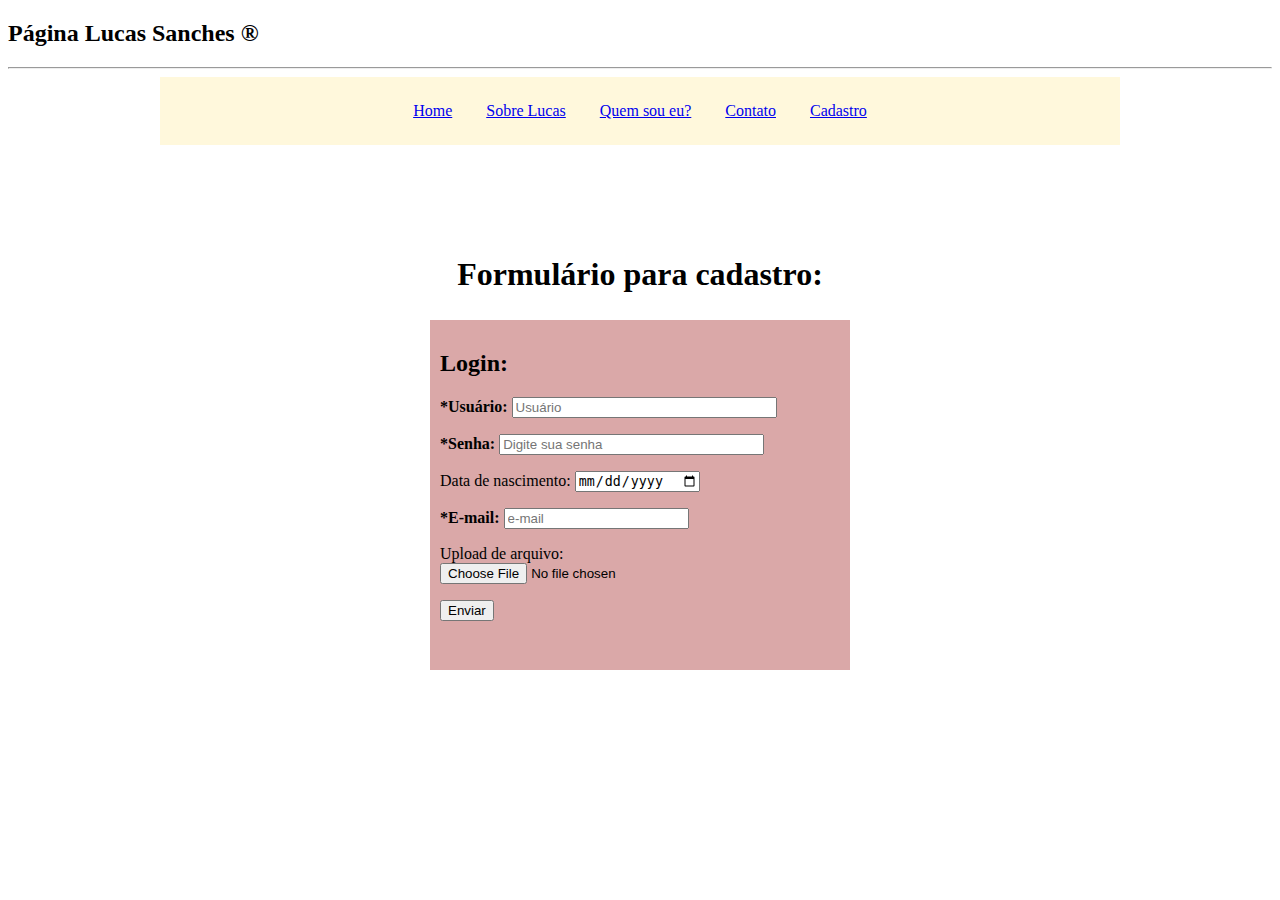
==== cadastro.html @ c6bea546 "submit" ====
<!DOCTYPE html>
<html lang="en">
<head>
    <meta charset="UTF-8">
    <meta name="viewport" content="width=device-width, initial-scale=1.0">
    <meta http-equiv="X-UA-Compatible" content="ie=edge">
    <link rel="stylesheet" type="text/css"  href="grafico.css" />
    <title>Cadastro - Lucas Sanches</title>
</head>
<script>
        function envio() {
        var r = confirm("Tem certeza que deseja enviar as informações e ser redirecionado para páginaa inicial?");
           if (r == true) {
               cadastro.submit();
            }
        }
</script>
<body>
    <h2>Página Lucas Sanches ®</h2>
    <hr>
    <nav>
        <ul class="menu">
            <li><a href="inicio.html">Home</a></li>
            <li><a href="#">Sobre Lucas</a></li>
            <li><a href="#">Quem sou eu?</a>
        <ul>
            <li><a href="#">Mercado de Trabalho</a></li>
            <li><a href="#">Formação academica</a></li>
            <li><a href="#">Vida Pessoal</a></li>                    
        </ul>
            </li>
            <li><a href="contato.html">Contato</a></li>
            <li><a href="cadastro.html">Cadastro</a></li>             
        </ul>
        </nav>
    </br></br></br></br></br>
    <center><h1>Formulário para cadastro:</h1></center>
    <div class="formcad">
        <form action="inicio.html" method="GET" name="cadastro" class="formcad">
            <h2>Login:</h2>
            <strong>*Usuário:</strong>
            <input type="text" maxlength="30" placeholder="Usuário"size="30" name="usuario"/></p>
            <strong>*Senha:</strong>
            <input type="password" maxlength="8" placeholder="Digite sua senha" size="30" name="senha"></p>
            Data de nascimento:
            <input type="date" name="data"></p>
            <strong>*E-mail:</strong>
            <input type="email" placeholder="e-mail" name="e-mail"/></p>
            Upload de arquivo:</br>
            <input type="file"/></p>
            <input type="submit" src="inicio.html" value="Enviar" onclick="envio();">
        </form>
    </div>
</body>
</html>
---- grafico.css ----
.menu{
  max-width: 960px;
  background: cornsilk;
  margin: 0 auto;
  text-align: center;
  padding: 15px 10px;
  box-sizing: border-box;
}
.menu li{
  display: inline-block;
  margin: 10px 15px;
  position: relative;
 }
.menu ul{
  display: none;
}
.menu li:hover ul{
  display: block;
  position: absolute;
  left: 0;
  width: 150px;
  text-align: left;
  padding: 0;
  background: white;
}
.menu li:hover ul li{
  display: block;
  margin: 10px 0;
}

.img {
  float: right;
  width: 30%;
  text-align: center;
  font-style: italic;
  font-size: smaller;
  text-indent: 0;
  border: thin silver solid;
}
.img.frontend {
  width: 20%;
  margin: 0.1em;
  padding: 0.1em;
}
.img.backend{
  width: 20%;
  margin: 3.5em;
  padding: 3.5em;
}

div.formcad{
  background-color: #daa8a8; 
  width: 400px; 
  height: 330px; 
  left: 50%; 
  margin: -130px 0 0 -210px; 
  padding:10px;
  position: absolute; 
  top: 50%; 
}

.h1{
  text-emphasis-color: white;
}

.imgfront{
  position: absolute;
  top: 50%; 
  left: 50%;
  transform: translate(7%, 40%);  
  position: relative;
}
.imgback{
  position: absolute;
  top: 50%; 
  left: 50%;
  transform: translate(-30%, -50%);  
  position: relative;
}
div.formcont{
  background-color: rgba(100, 111, 211, 0.533); 
  width: 480px; 
  height: 470px;
  left: 50%; 
  margin: -130px 0 0 -210px; 
  padding:10px;
  position: absolute; 
  top: 50%; 
}
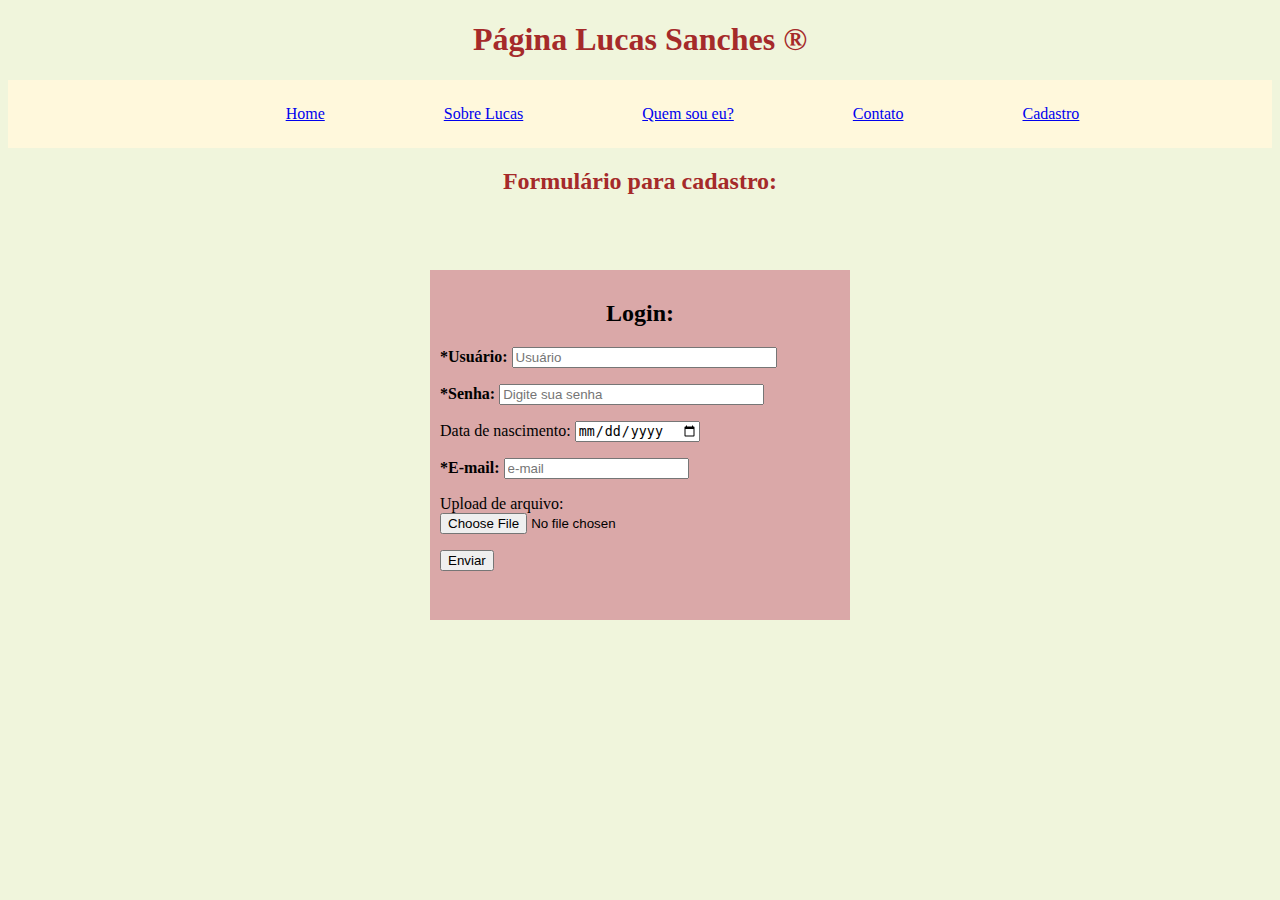
==== commit 9929a765: "add" ====
--- a/cadastro.html
+++ b/cadastro.html
@@ -16,12 +16,11 @@
         }
 </script>
 <body>
-    <h2>Página Lucas Sanches ®</h2>
-    <hr>
+    <h1>Página Lucas Sanches ®</h1>
     <nav>
         <ul class="menu">
             <li><a href="inicio.html">Home</a></li>
-            <li><a href="#">Sobre Lucas</a></li>
+            <li><a href="sobre.html">Sobre Lucas</a></li>
             <li><a href="#">Quem sou eu?</a>
         <ul>
             <li><a href="#">Mercado de Trabalho</a></li>
@@ -33,8 +32,9 @@
             <li><a href="cadastro.html">Cadastro</a></li>             
         </ul>
         </nav>
-    </br></br></br></br></br>
-    <center><h1>Formulário para cadastro:</h1></center>
+    <div class="h2id">
+        <h2>Formulário para cadastro:</h2>
+    </div>
     <div class="formcad">
         <form action="inicio.html" method="GET" name="cadastro" class="formcad">
             <h2>Login:</h2>
--- a/grafico.css
+++ b/grafico.css
@@ -1,5 +1,6 @@
-.menu{
-  max-width: 960px;
+
+
+  .menu{
   background: cornsilk;
   margin: 0 auto;
   text-align: center;
@@ -10,6 +11,7 @@
   display: inline-block;
   margin: 10px 15px;
   position: relative;
+  margin-left: 100px;
  }
 .menu ul{
   display: none;
@@ -37,44 +39,43 @@
   text-indent: 0;
   border: thin silver solid;
 }
-.img.frontend {
-  width: 20%;
-  margin: 0.1em;
-  padding: 0.1em;
-}
-.img.backend{
-  width: 20%;
-  margin: 3.5em;
-  padding: 3.5em;
-}
-
 div.formcad{
   background-color: #daa8a8; 
   width: 400px; 
   height: 330px; 
   left: 50%; 
-  margin: -130px 0 0 -210px; 
+  margin: -180px 0 0 -210px; 
   padding:10px;
   position: absolute; 
   top: 50%; 
 }
 
-.h1{
-  text-emphasis-color: white;
+h1{
+  color: brown;
+  text-align: center;
+}
+
+h2{
+  text-align: center;
+}
+
+.h2id{
+  color: brown;
 }
 
 .imgfront{
   position: absolute;
   top: 50%; 
   left: 50%;
-  transform: translate(7%, 40%);  
+  transform: translate(17%, 45%);  
   position: relative;
+  align-items: center;
 }
 .imgback{
   position: absolute;
   top: 50%; 
   left: 50%;
-  transform: translate(-30%, -50%);  
+  transform: translate(-40%, -50%);  
   position: relative;
 }
 div.formcont{
@@ -82,8 +83,11 @@
   width: 480px; 
   height: 470px;
   left: 50%; 
-  margin: -130px 0 0 -210px; 
+  margin: -180px 0 0 -250px; 
   padding:10px;
   position: absolute; 
   top: 50%; 
+}
+body{
+  background-color: #f0f5dc;
 }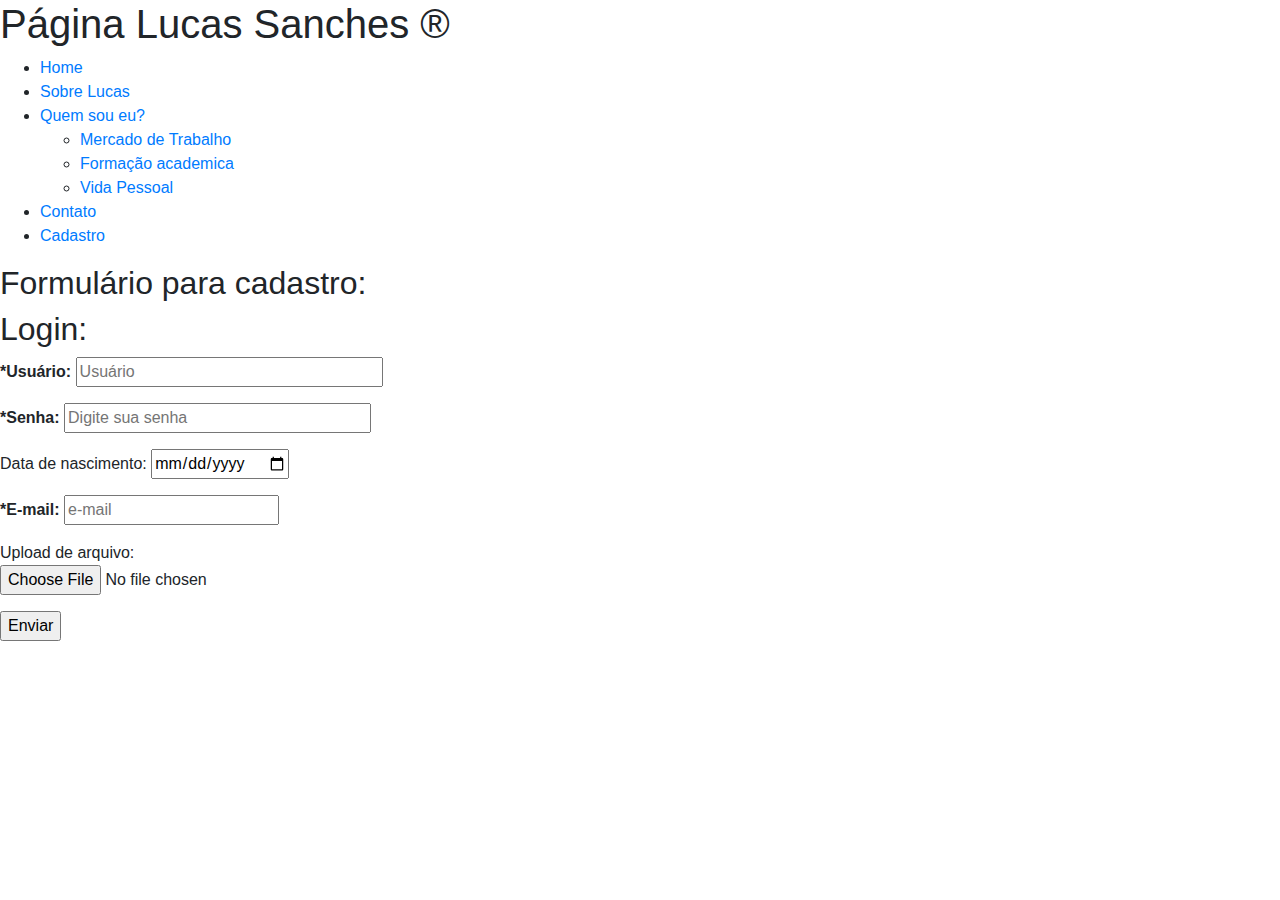
==== commit 6bdbb8f1: "css bootstrap" ====
--- a/cadastro.html
+++ b/cadastro.html
@@ -4,7 +4,7 @@
     <meta charset="UTF-8">
     <meta name="viewport" content="width=device-width, initial-scale=1.0">
     <meta http-equiv="X-UA-Compatible" content="ie=edge">
-    <link rel="stylesheet" type="text/css"  href="grafico.css" />
+    <link rel="stylesheet" href="https://stackpath.bootstrapcdn.com/bootstrap/4.3.1/css/bootstrap.min.css" integrity="sha384-ggOyR0iXCbMQv3Xipma34MD+dH/1fQ784/j6cY/iJTQUOhcWr7x9JvoRxT2MZw1T" crossorigin="anonymous">
     <title>Cadastro - Lucas Sanches</title>
 </head>
 <script>
@@ -19,7 +19,7 @@
     <h1>Página Lucas Sanches ®</h1>
     <nav>
         <ul class="menu">
-            <li><a href="inicio.html">Home</a></li>
+            <li><a href="index.html">Home</a></li>
             <li><a href="sobre.html">Sobre Lucas</a></li>
             <li><a href="#">Quem sou eu?</a>
         <ul>
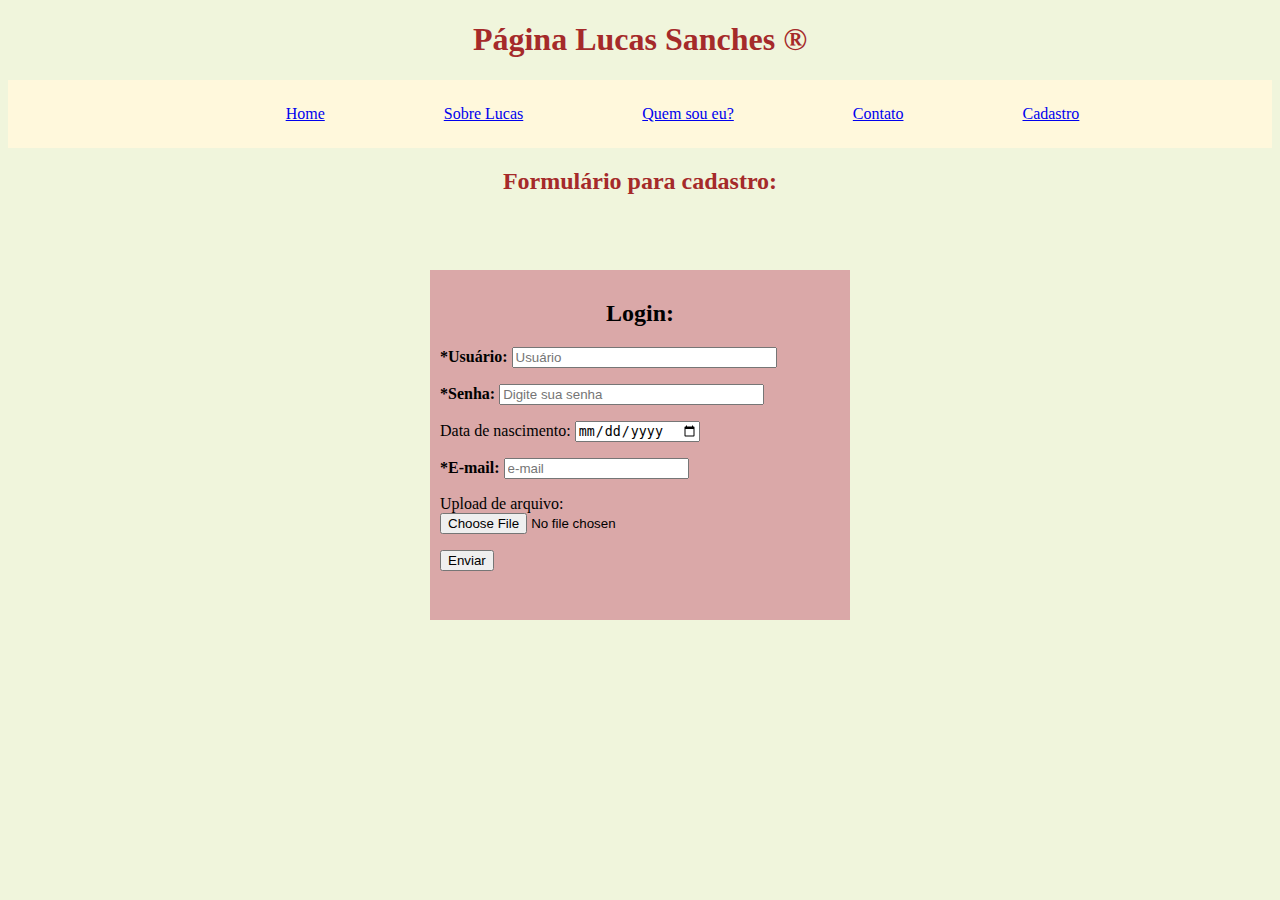
==== commit aeab0aae: "css" ====
--- a/cadastro.html
+++ b/cadastro.html
@@ -4,7 +4,7 @@
     <meta charset="UTF-8">
     <meta name="viewport" content="width=device-width, initial-scale=1.0">
     <meta http-equiv="X-UA-Compatible" content="ie=edge">
-    <link rel="stylesheet" href="https://stackpath.bootstrapcdn.com/bootstrap/4.3.1/css/bootstrap.min.css" integrity="sha384-ggOyR0iXCbMQv3Xipma34MD+dH/1fQ784/j6cY/iJTQUOhcWr7x9JvoRxT2MZw1T" crossorigin="anonymous">
+    <link rel="stylesheet" type="text/css"  href="grafico.css" />
     <title>Cadastro - Lucas Sanches</title>
 </head>
 <script>
--- a/grafico.css
+++ b/grafico.css
@@ -0,0 +1,101 @@
+
+
+  .menu{
+  background: cornsilk;
+  margin: 0 auto;
+  text-align: center;
+  padding: 15px 10px;
+  box-sizing: border-box;
+}
+.menu li{
+  display: inline-block;
+  margin: 10px 15px;
+  position: relative;
+  margin-left: 100px;
+ }
+.menu ul{
+  display: none;
+}
+.menu li:hover ul{
+  display: block;
+  position: absolute;
+  left: 0;
+  width: 150px;
+  text-align: left;
+  padding: 0;
+  background: cornsilk;
+}
+.menu li:hover ul li{
+  display: block;
+  margin: 10px 0;
+}
+
+.img {
+  float: right;
+  width: 30%;
+  text-align: center;
+  font-style: italic;
+  font-size: smaller;
+  text-indent: 0;
+  border: thin silver solid;
+}
+div.formcad{
+  background-color: #daa8a8; 
+  width: 400px; 
+  height: 330px; 
+  left: 50%; 
+  margin: -180px 0 0 -210px; 
+  padding:10px;
+  position: absolute; 
+  top: 50%; 
+}
+
+h1{
+  color: brown;
+  text-align: center;
+}
+
+h2{
+  text-align: center;
+}
+
+.h2id{
+  color: brown;
+}
+
+.imgfront{
+  position: absolute;
+  top: 50%; 
+  left: 50%;
+  transform: translate(17%, 45%);  
+  position: relative;
+  align-items: center;
+}
+.imgback{
+  position: absolute;
+  top: 50%; 
+  left: 50%;
+  transform: translate(-40%, -50%);  
+  position: relative;
+}
+div.formcont{
+  background-color: rgba(100, 111, 211, 0.533); 
+  width: 480px; 
+  height: 470px;
+  left: 50%; 
+  margin: -180px 0 0 -250px; 
+  padding:10px;
+  position: absolute; 
+  top: 50%; 
+}
+body{
+  background-color: #f0f5dc;
+}
+
+a:visited{
+  color: rgb(179, 83, 83);
+}
+
+a:hover{
+  color: rgb(175, 154, 128);
+}
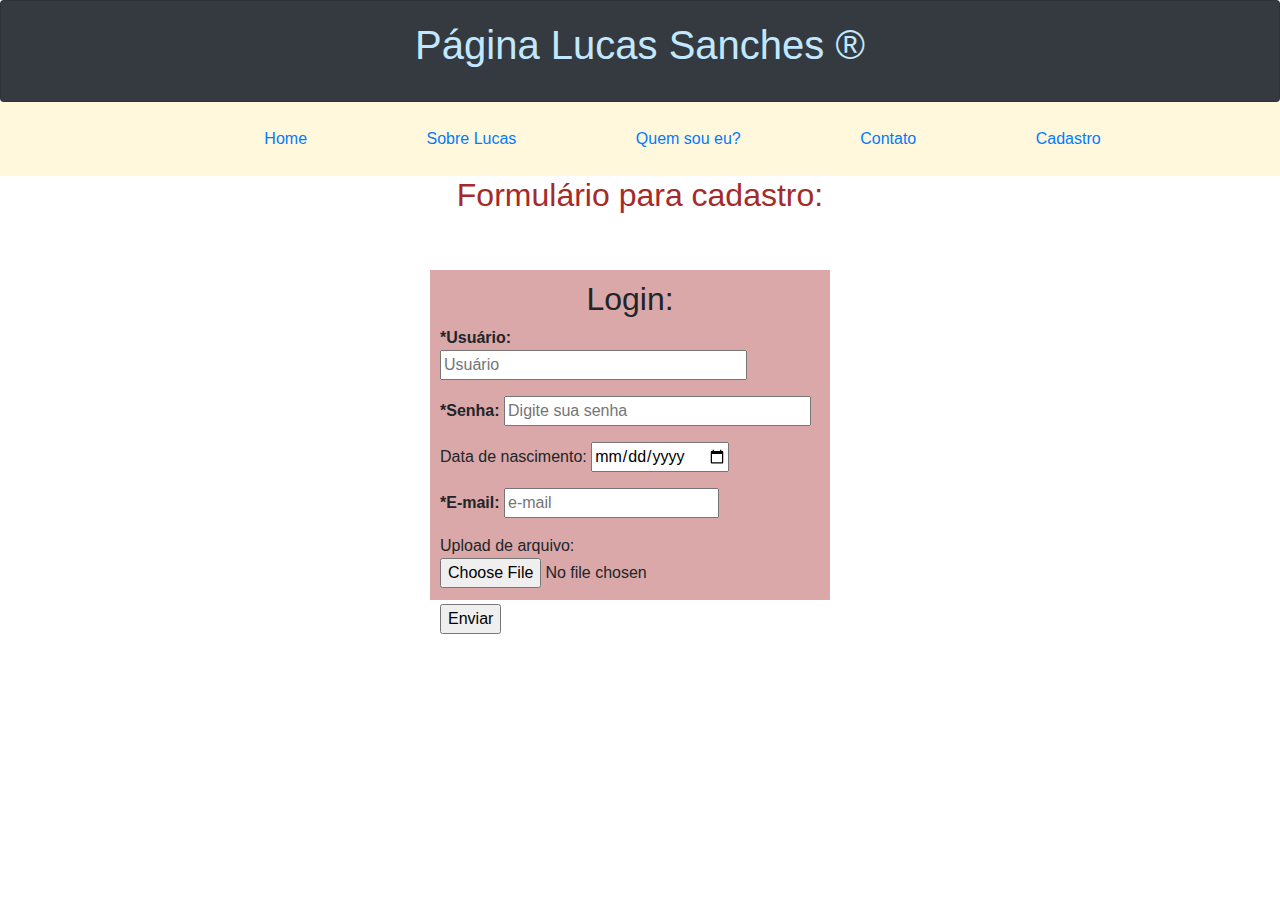
==== commit 34018185: "tudo teste" ====
--- a/cadastro.html
+++ b/cadastro.html
@@ -5,6 +5,7 @@
     <meta name="viewport" content="width=device-width, initial-scale=1.0">
     <meta http-equiv="X-UA-Compatible" content="ie=edge">
     <link rel="stylesheet" type="text/css"  href="grafico.css" />
+    <link rel="stylesheet" href="https://stackpath.bootstrapcdn.com/bootstrap/4.3.1/css/bootstrap.min.css" integrity="sha384-ggOyR0iXCbMQv3Xipma34MD+dH/1fQ784/j6cY/iJTQUOhcWr7x9JvoRxT2MZw1T" crossorigin="anonymous">
     <title>Cadastro - Lucas Sanches</title>
 </head>
 <script>
@@ -16,7 +17,12 @@
         }
 </script>
 <body>
-    <h1>Página Lucas Sanches ®</h1>
+    <div class="card text-white bg-dark">
+        <img class="card-img-top" src="holder.js/100px180/" alt="">
+        <div class="card-body">
+          <h1 class="card-title">Página Lucas Sanches ®</h1>
+        </div>
+      </div>
     <nav>
         <ul class="menu">
             <li><a href="index.html">Home</a></li>
--- a/grafico.css
+++ b/grafico.css
@@ -51,7 +51,7 @@
 }
 
 h1{
-  color: brown;
+  color: rgb(193, 232, 255);
   text-align: center;
 }
 
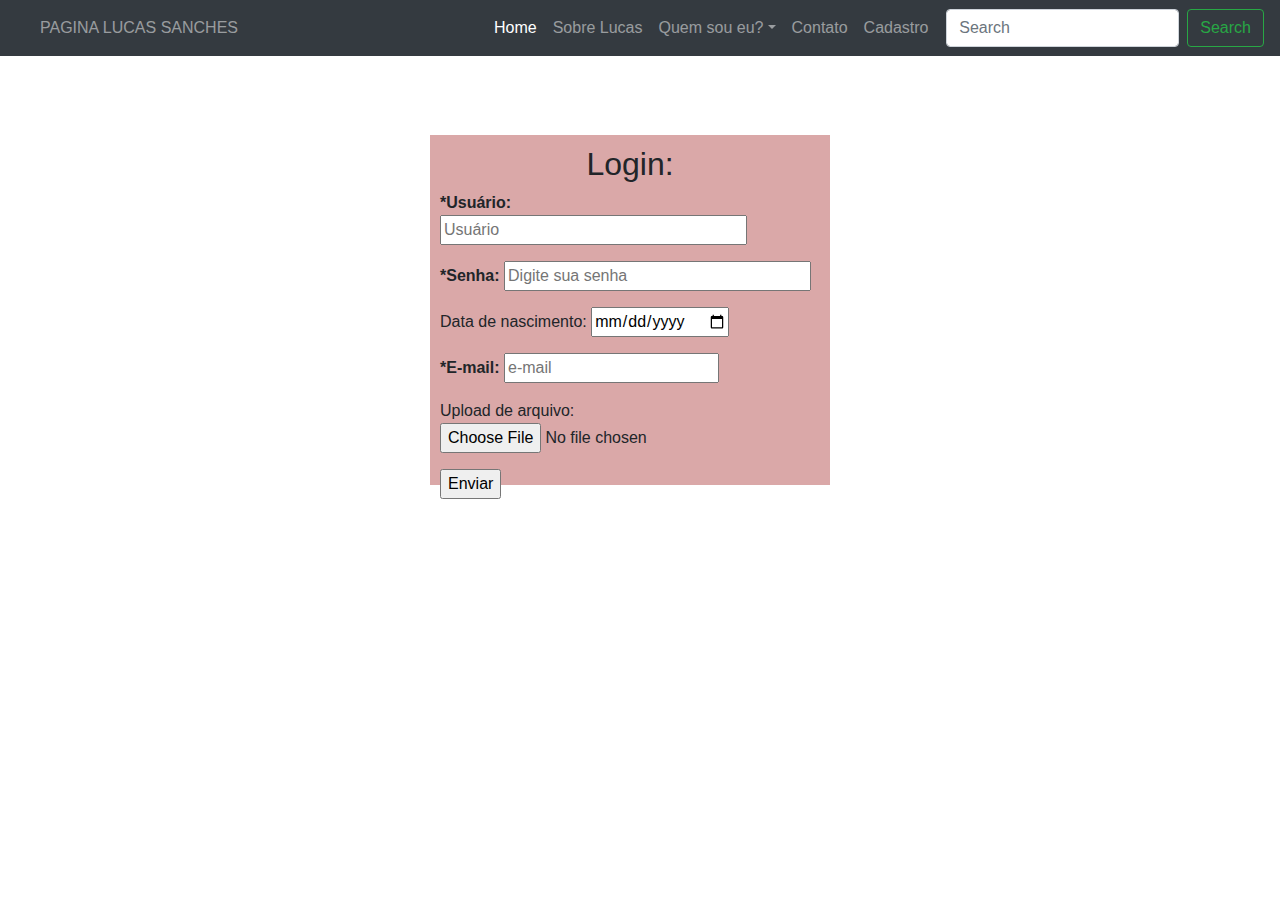
==== commit 3708507e: "all" ====
--- a/cadastro.html
+++ b/cadastro.html
@@ -17,26 +17,86 @@
         }
 </script>
 <body>
-    <div class="card text-white bg-dark">
-        <img class="card-img-top" src="holder.js/100px180/" alt="">
-        <div class="card-body">
-          <h1 class="card-title">Página Lucas Sanches ®</h1>
+    <nav class="navbar navbar-expand-lg navbar-dark bg-dark fixed-top" style="text-align:center">
+        <a class="navbar-brand" href="index.html"></a>
+        <button class="navbar-toggler hidden-lg-up" type="button" data-toggle="collapse" data-target="#collapsibleNavId" aria-controls="collapsibleNavId"
+            aria-expanded="false" aria-label="Toggle navigation"></button>
+        <div class="collapse navbar-collapse" id="collapsibleNavId">
+          <ul class="navbar-nav mr-auto mt-2 mt-lg-0">
+          <li class="nav-item">
+              <a class="nav-link" href="index.html">PAGINA LUCAS SANCHES</a>
+            </li>
+            <li class="nav-item">
+              <a class="nav-link" href="#"></a>
+            </li>
+            <li class="nav-item">
+              <a class="nav-link" href="#"></a>
+            </li>
+            <li class="nav-item">
+              <a class="nav-link" href="#"></a>
+            </li>
+            <li class="nav-item">
+              <a class="nav-link" href="#"></a>
+            </li>
+            <li class="nav-item">
+              <a class="nav-link" href="#"></a>
+            </li>
+            <li class="nav-item">
+              <a class="nav-link" href="#"></a>
+            </li>
+            <li class="nav-item">
+              <a class="nav-link" href="#"></a>
+            </li>
+            <li class="nav-item">
+              <a class="nav-link" href="#"></a>
+            </li>
+            <li class="nav-item">
+              <a class="nav-link" href="#"></a>
+            </li>
+            <li class="nav-item">
+              <a class="nav-link" href="#"></a>
+            </li>
+            <li class="nav-item">
+              <a class="nav-link" href="#"></a>
+            </li>
+            <li class="nav-item">
+              <a class="nav-link" href="#"></a>
+            </li>
+            <li class="nav-item">
+              <a class="nav-link" href="#"></a>
+            </li>
+            <li class="nav-item">
+              <a class="nav-link" href="#"></a>
+            </li>
+            <li class="nav-item">
+              <a class="nav-link" href="#"></a>
+            </li>
+            <li class="nav-item active">
+              <a class="nav-link" href="index.html">Home <span class="sr-only">(current)</span></a>
+            </li>
+            <li class="nav-item">
+              <a class="nav-link" href="sobre.html">Sobre Lucas</a>
+            </li>
+            <li class="nav-item dropdown">
+              <a class="nav-link dropdown-toggle" href="#" id="dropdownId" data-toggle="dropdown" aria-haspopup="true" aria-expanded="false">Quem sou eu?</a>
+              <div class="dropdown-menu" aria-labelledby="dropdownId">
+                <a class="dropdown-item" href="#">Mercado de Trabalho</a>
+                <a class="dropdown-item" href="#">Formação Academica</a>
+                <a class="dropdown-item" href="pessoal.html">Vida pessoal</a>
+              </div>
+            </li>
+            <li class="nav-item">
+              <a class="nav-link" href="contato.html">Contato</a>
+            </li>
+            <li class="nav-item">
+              <a class="nav-link" href="cadastro.html">Cadastro</a>
+            </li>
+          </ul>
+          <form class="form-inline my-2 my-lg-0">
+            <input class="form-control mr-sm-2" type="text" placeholder="Search">
+            <button class="btn btn-outline-success my-2 my-sm-0" type="submit">Search</button>
+          </form>
         </div>
-      </div>
-    <nav>
-        <ul class="menu">
-            <li><a href="index.html">Home</a></li>
-            <li><a href="sobre.html">Sobre Lucas</a></li>
-            <li><a href="#">Quem sou eu?</a>
-        <ul>
-            <li><a href="#">Mercado de Trabalho</a></li>
-            <li><a href="#">Formação academica</a></li>
-            <li><a href="#">Vida Pessoal</a></li>                    
-        </ul>
-            </li>
-            <li><a href="contato.html">Contato</a></li>
-            <li><a href="cadastro.html">Cadastro</a></li>             
-        </ul>
         </nav>
     <div class="h2id">
         <h2>Formulário para cadastro:</h2>
--- a/grafico.css
+++ b/grafico.css
@@ -42,12 +42,12 @@
 div.formcad{
   background-color: #daa8a8; 
   width: 400px; 
-  height: 330px; 
+  height: 350px; 
   left: 50%; 
   margin: -180px 0 0 -210px; 
   padding:10px;
   position: absolute; 
-  top: 50%; 
+  top: 35%; 
 }
 
 h1{
@@ -81,12 +81,12 @@
 div.formcont{
   background-color: rgba(100, 111, 211, 0.533); 
   width: 480px; 
-  height: 470px;
+  height: 670px;
   left: 50%; 
   margin: -180px 0 0 -250px; 
   padding:10px;
   position: absolute; 
-  top: 50%; 
+  top: 40%; 
 }
 body{
   background-color: #f0f5dc;
